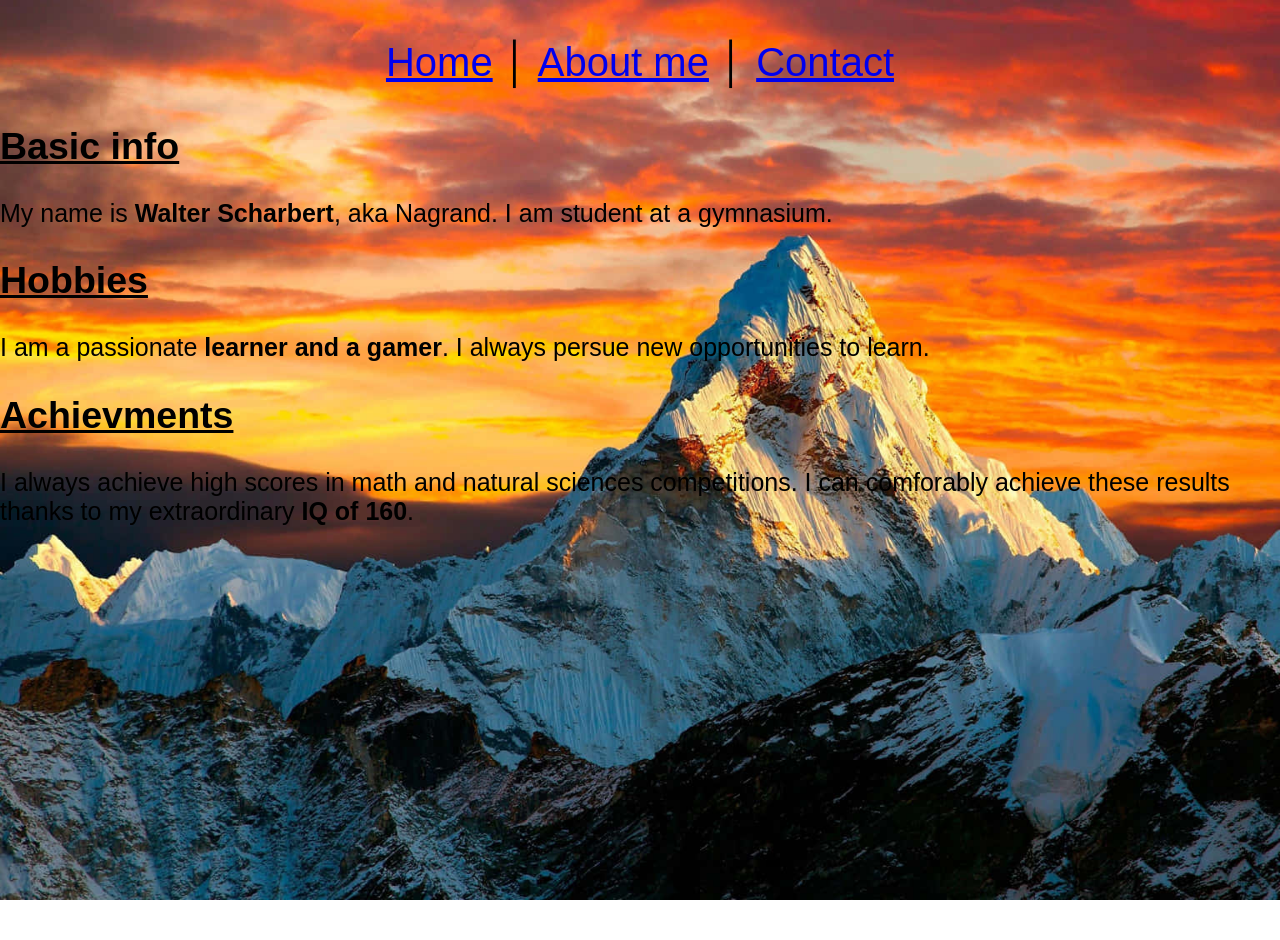
==== aboutme.html @ b38f43f2 "Add files via upload" ====
<!DOCTYPE html>
<html lang="en">
	<head>
		<title>About me</title>
		<link rel="stylesheet" href="style-aux.css">
		<link rel="icon" type="image/x-icon" href="images/favicon.ico">
	</head>
	<body>
		<p style="text-align: center;font-size: 160%;">
		<a href="index.html">Home</a>
		│
   		<a href="aboutme.html" title="This page">About me</a>
		│
		<a href="contact.html">Contact</a>
		</p>
		<h2><u>Basic info</u></h2>
		<p>My name is <strong>Walter Scharbert</strong>, aka Nagrand. I am student at a gymnasium.</p>
		<h2><u>Hobbies</u></h2>
		<p>I am a passionate <strong>learner and a gamer</strong>. I always persue new opportunities to learn.</p>
		<h2><u>Achievments</u></h2>
		<p>I always achieve high scores in math and natural sciences competitions. I can comforably achieve these results thanks to my extraordinary <strong>IQ of 160</strong>.</p>
	</body>
</html>
---- style-aux.css ----
html,body {
	margin: 0;
	padding: 0;
	background-image: url("images/4k-mountain.jpg");
	background-repeat: no-repeat;
	background-attachment: fixed;
	background-size: cover;
	font-family: Arial;
	height: 100%;
	width: 100%;
	font-size: 125%
}
h1 {
	color: darkblue;
}
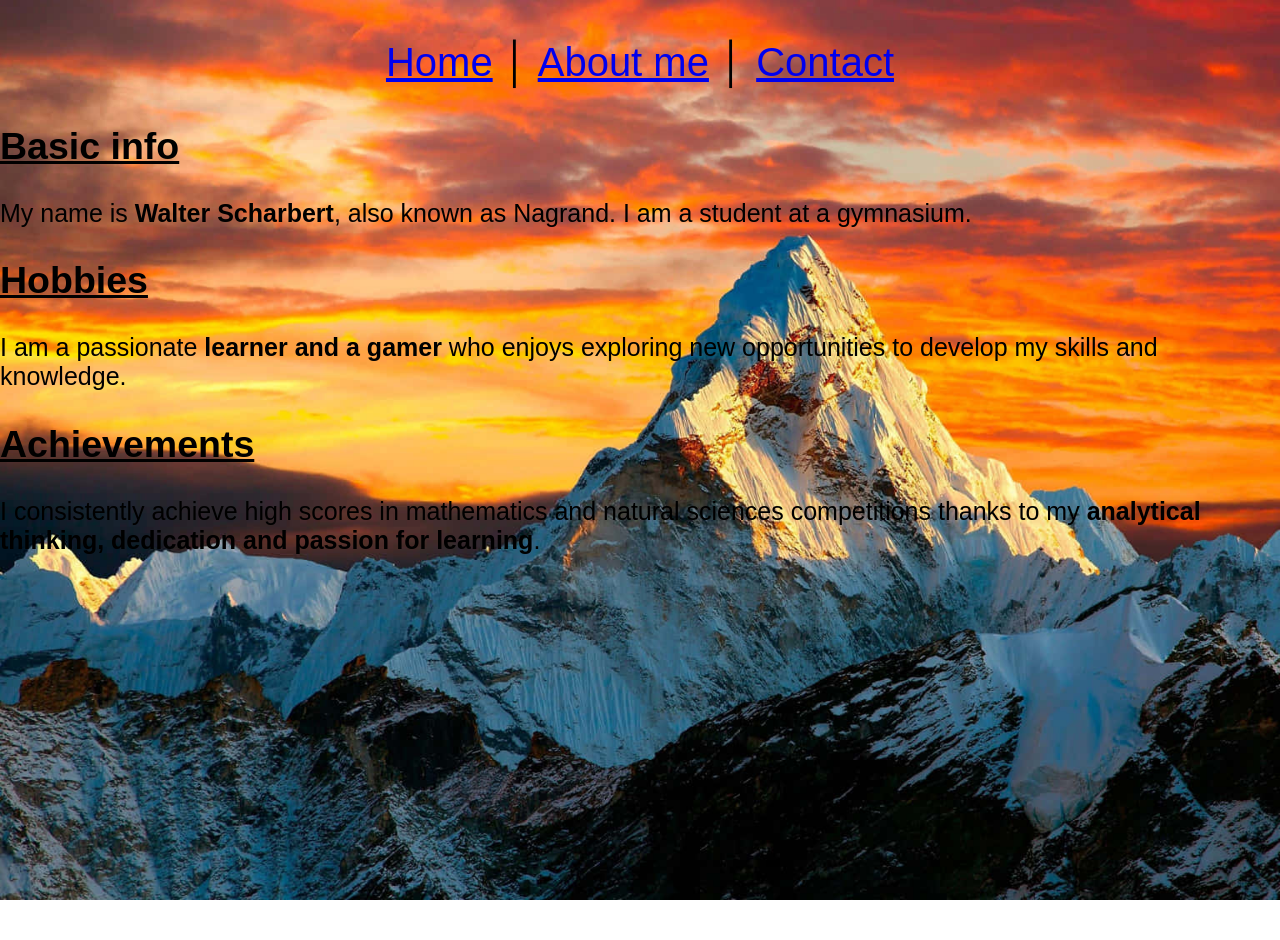
==== commit 79b3fa71: "Update aboutme.html" ====
--- a/aboutme.html
+++ b/aboutme.html
@@ -14,10 +14,10 @@
 		<a href="contact.html">Contact</a>
 		</p>
 		<h2><u>Basic info</u></h2>
-		<p>My name is <strong>Walter Scharbert</strong>, aka Nagrand. I am student at a gymnasium.</p>
+		<p>My name is <strong>Walter Scharbert</strong>, also known as Nagrand. I am a student at a gymnasium.</p>
 		<h2><u>Hobbies</u></h2>
-		<p>I am a passionate <strong>learner and a gamer</strong>. I always persue new opportunities to learn.</p>
-		<h2><u>Achievments</u></h2>
-		<p>I always achieve high scores in math and natural sciences competitions. I can comforably achieve these results thanks to my extraordinary <strong>IQ of 160</strong>.</p>
+		<p>I am a passionate <strong>learner and a gamer</strong> who enjoys exploring new opportunities to develop my skills and knowledge.</p>
+		<h2><u>Achievements</u></h2>
+		<p>I consistently achieve high scores in mathematics and natural sciences competitions thanks to my <strong>analytical thinking, dedication and passion for learning</strong>.</p>
 	</body>
 </html>
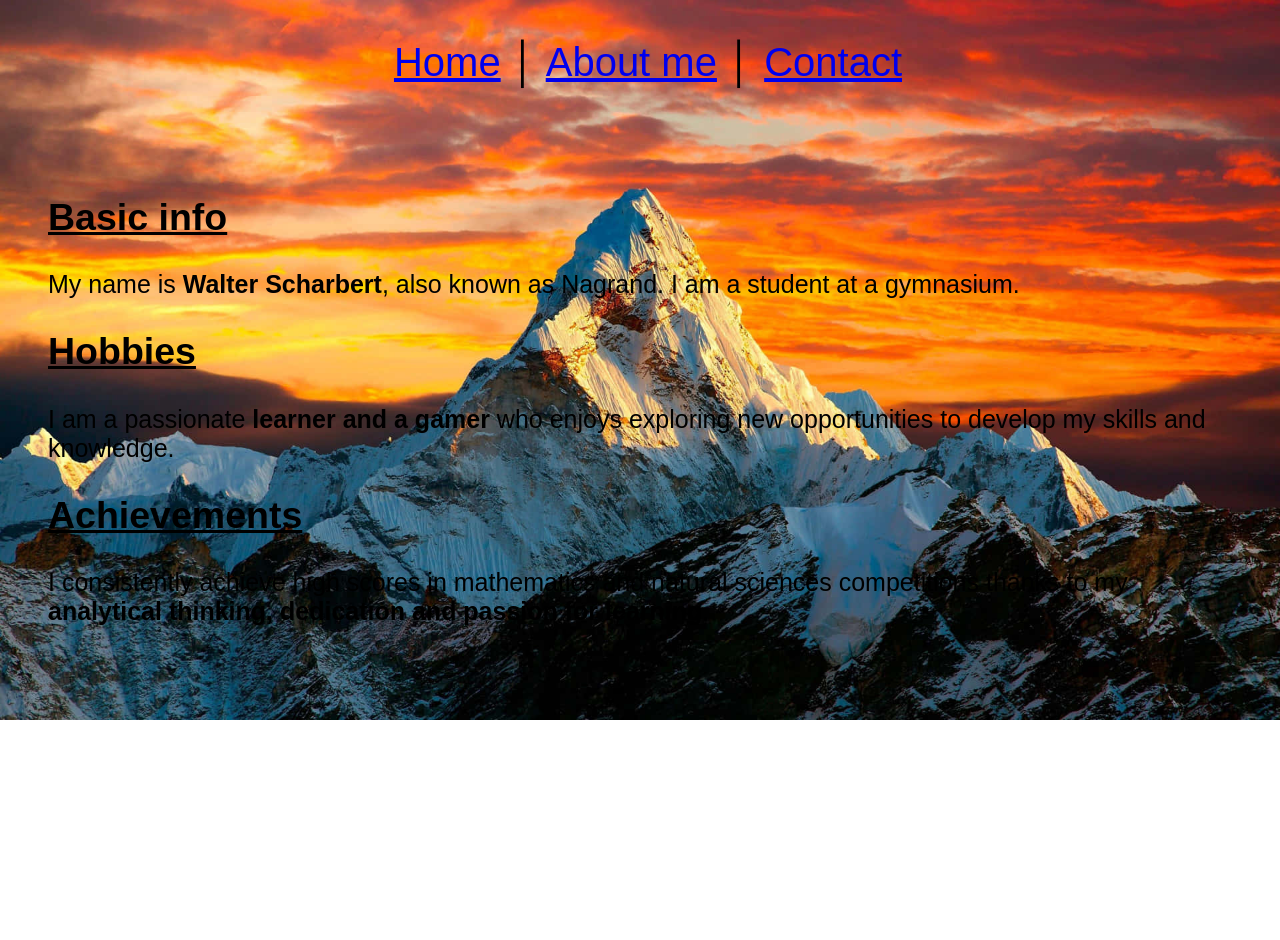
==== commit 320c14bc: "Add files via upload" ====
--- a/aboutme.html
+++ b/aboutme.html
@@ -13,11 +13,13 @@
 		│
 		<a href="contact.html">Contact</a>
 		</p>
+		<div class="textDiv">
 		<h2><u>Basic info</u></h2>
 		<p>My name is <strong>Walter Scharbert</strong>, also known as Nagrand. I am a student at a gymnasium.</p>
 		<h2><u>Hobbies</u></h2>
 		<p>I am a passionate <strong>learner and a gamer</strong> who enjoys exploring new opportunities to develop my skills and knowledge.</p>
 		<h2><u>Achievements</u></h2>
 		<p>I consistently achieve high scores in mathematics and natural sciences competitions thanks to my <strong>analytical thinking, dedication and passion for learning</strong>.</p>
+			</div>
 	</body>
 </html>
--- a/style-aux.css
+++ b/style-aux.css
@@ -1,15 +1,18 @@
-html,body {
-	margin: 0;
-	padding: 0;
+html,body {
 	background-image: url("images/4k-mountain.jpg");
 	background-repeat: no-repeat;
 	background-attachment: fixed;
 	background-size: cover;
+	background-position: center top;
+	background-size: 100% auto;
 	font-family: Arial;
 	height: 100%;
 	width: 100%;
 	font-size: 125%
 }
-h1 {
+h1 {
 	color: darkblue;
 }
+.textDiv {
+	padding: 40px
+}
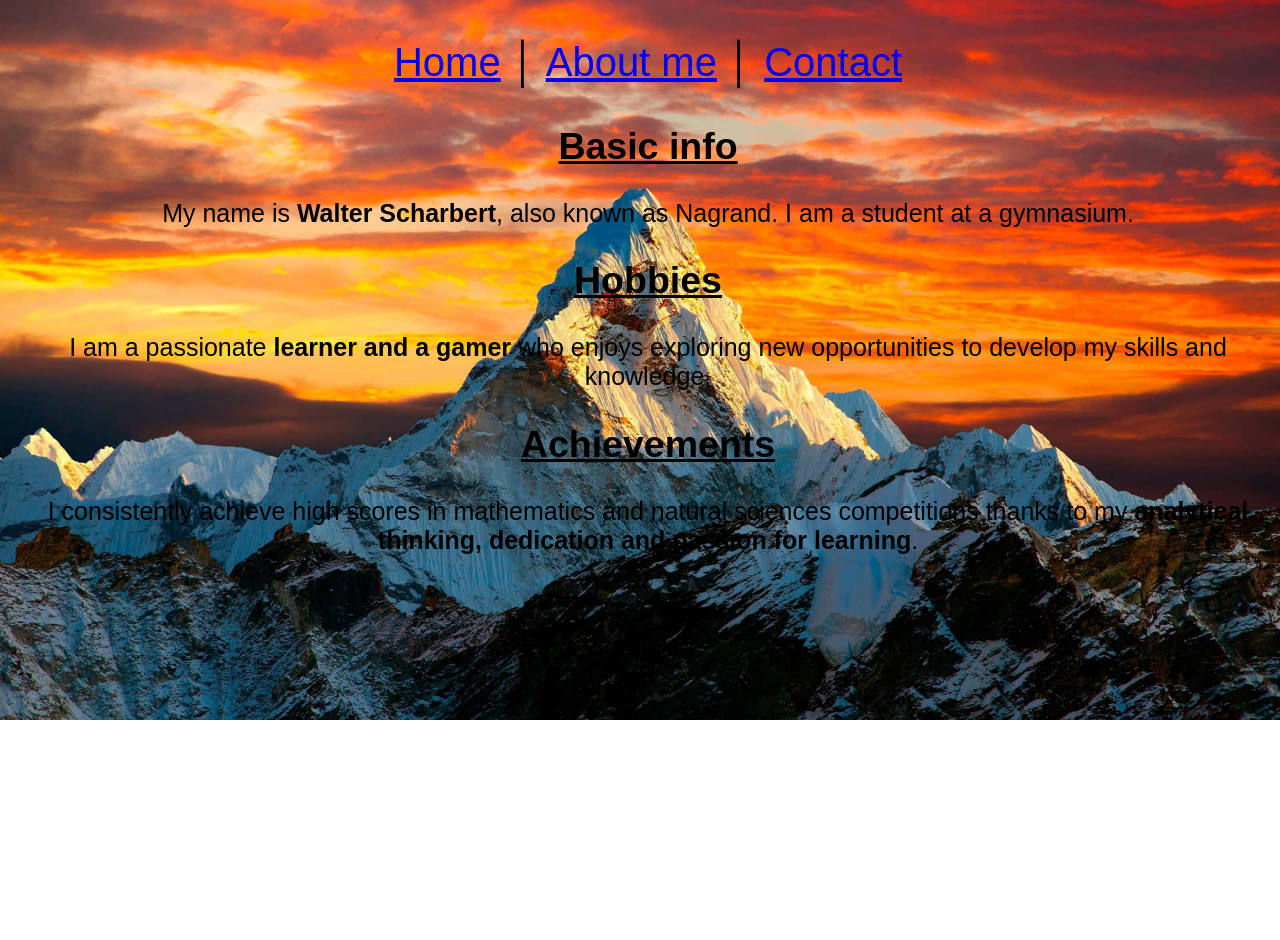
==== commit 65ed4d53: "Add files via upload" ====
--- a/aboutme.html
+++ b/aboutme.html
@@ -13,13 +13,11 @@
 		│
 		<a href="contact.html">Contact</a>
 		</p>
-		<div class="textDiv">
 		<h2><u>Basic info</u></h2>
 		<p>My name is <strong>Walter Scharbert</strong>, also known as Nagrand. I am a student at a gymnasium.</p>
 		<h2><u>Hobbies</u></h2>
 		<p>I am a passionate <strong>learner and a gamer</strong> who enjoys exploring new opportunities to develop my skills and knowledge.</p>
 		<h2><u>Achievements</u></h2>
 		<p>I consistently achieve high scores in mathematics and natural sciences competitions thanks to my <strong>analytical thinking, dedication and passion for learning</strong>.</p>
-			</div>
 	</body>
 </html>
--- a/style-aux.css
+++ b/style-aux.css
@@ -8,11 +8,9 @@
 	font-family: Arial;
 	height: 100%;
 	width: 100%;
-	font-size: 125%
+	font-size: 125%;
+	text-align: center;
 }
 h1 {
 	color: darkblue;
-}
-.textDiv {
-	padding: 40px
 }
